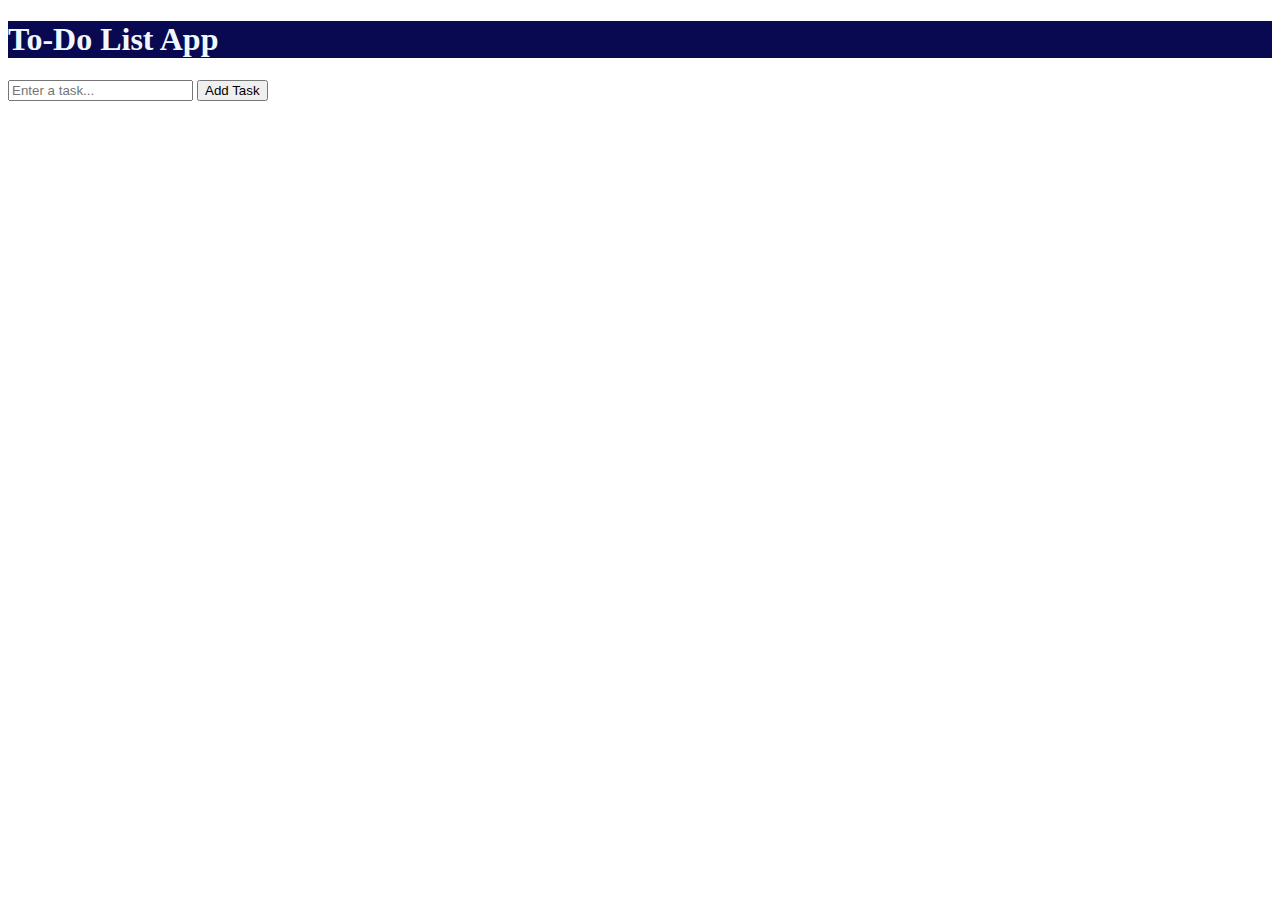
==== index.html @ 5597c614 "Update and rename todolist.html to index.html" ====
<!DOCTYPE html>
<html lang="en">
<head>
    <meta charset="UTF-8">
    <meta name="viewport" content="width=device-width, initial-scale=1.0">
    <title>To-Do List App</title>
    <link rel="stylesheet" href="todolist.css">
</head>
<body>
    <header>
        <h1 style="background-color: rgb(9, 9, 81); color: aliceblue;" >To-Do List App</h1>
    </header>
    <main>
        <input type="text" id="task-input" placeholder="Enter a task...">
        <button id="add-task-btn">Add Task</button>
        <ul id="task-list">
            <!-- tasks will be displayed here -->
        </ul>
    </main>

    <script src="todolist.js"></script>
</body>
</html>
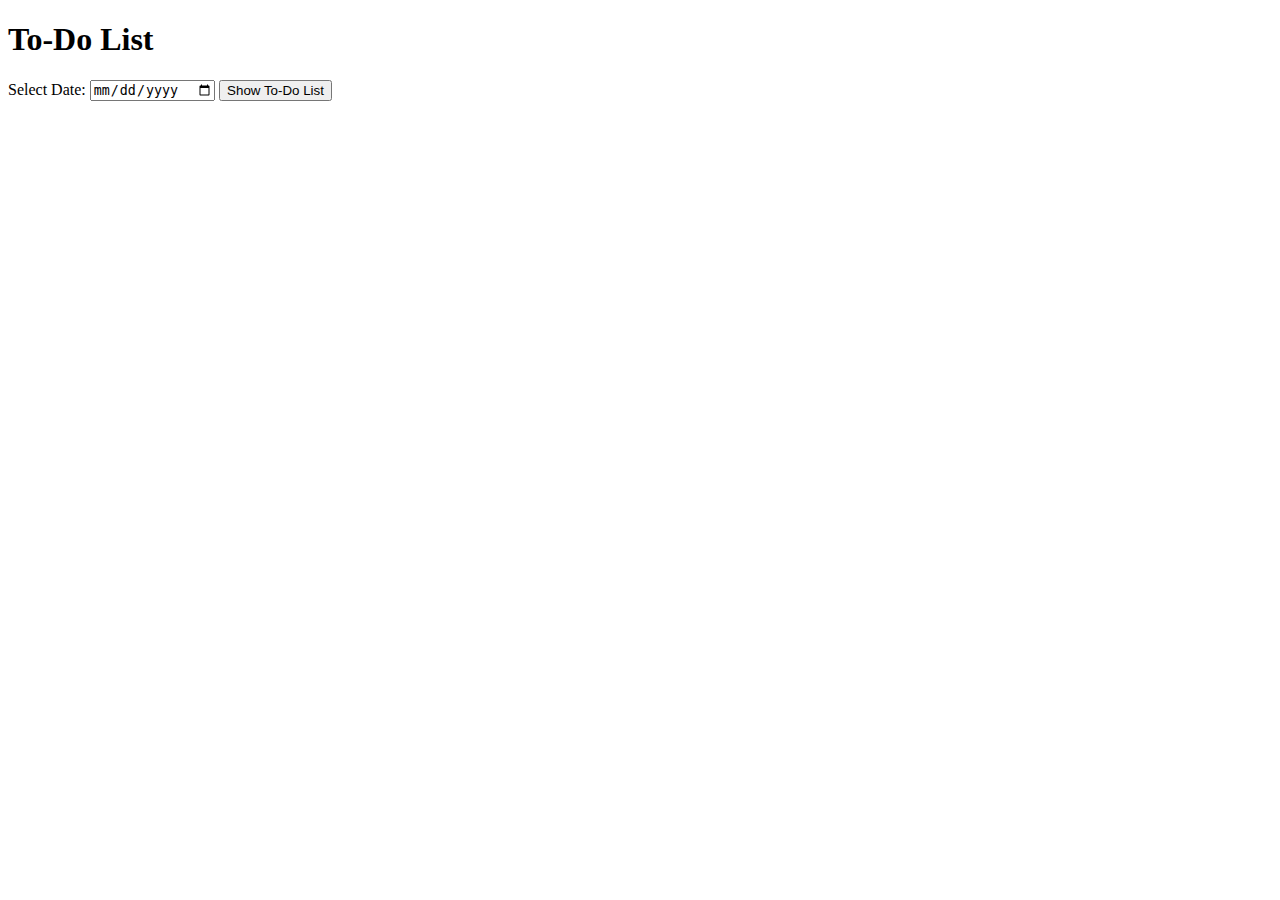
==== commit bacb10db: "Update index.html" ====
--- a/index.html
+++ b/index.html
@@ -3,19 +3,32 @@
 <head>
     <meta charset="UTF-8">
     <meta name="viewport" content="width=device-width, initial-scale=1.0">
-    <title>To-Do List App</title>
+    <title>To-Do List with Date</title>
     <link rel="stylesheet" href="todolist.css">
 </head>
 <body>
     <header>
-        <h1 style="background-color: rgb(9, 9, 81); color: aliceblue;" >To-Do List App</h1>
+        <h1>To-Do List</h1>
     </header>
+
     <main>
-        <input type="text" id="task-input" placeholder="Enter a task...">
-        <button id="add-task-btn">Add Task</button>
-        <ul id="task-list">
-            <!-- tasks will be displayed here -->
-        </ul>
+        <!-- Date selection -->
+        <label for="date-input">Select Date:</label>
+        <input type="date" id="date-input">
+        <button id="select-date-btn">Show To-Do List</button>
+
+        <!-- To-Do List will show only after a date is selected -->
+        <div id="todo-section" style="display: none;">
+            <h2>To-Do List for <span id="selected-date"></span></h2>
+            <canvas id="progress-bar" width="100" height="100"></canvas>
+            <div id="completion-percentage"></div>
+            <input type="text" id="task-input" placeholder="Enter a task...">
+            <input type="number" id="required-hours" placeholder="Required Hours" min="0" step="0.1"> <!-- Required hours input -->
+            <button id="add-task-btn">Add Task</button>
+            <ul id="task-list">
+                <!-- tasks will be displayed here -->
+            </ul>
+        </div>
     </main>
 
     <script src="todolist.js"></script>
